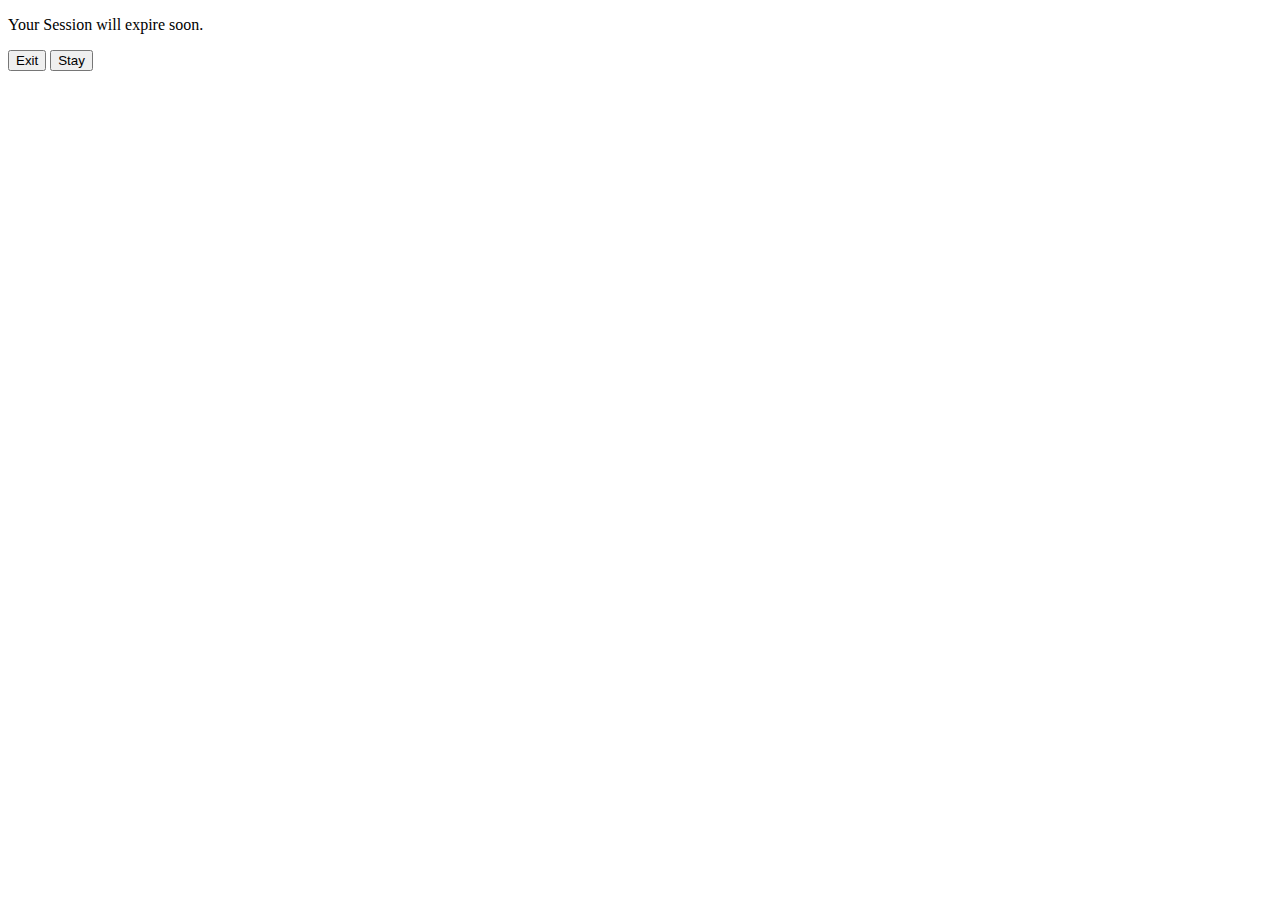
==== pop.html @ 1642c8dc "first commit" ====
﻿<!DOCTYPE HTML>

<html lang="en">

<head>
<meta charset="UTF-8">
<title>Popup Window</title>
</head>

<body>
<p>Your Session will expire soon.</p>
<button>Exit</button>
<button onclick="resetTimer()" id="stay">Stay</button>
</body>

</html>
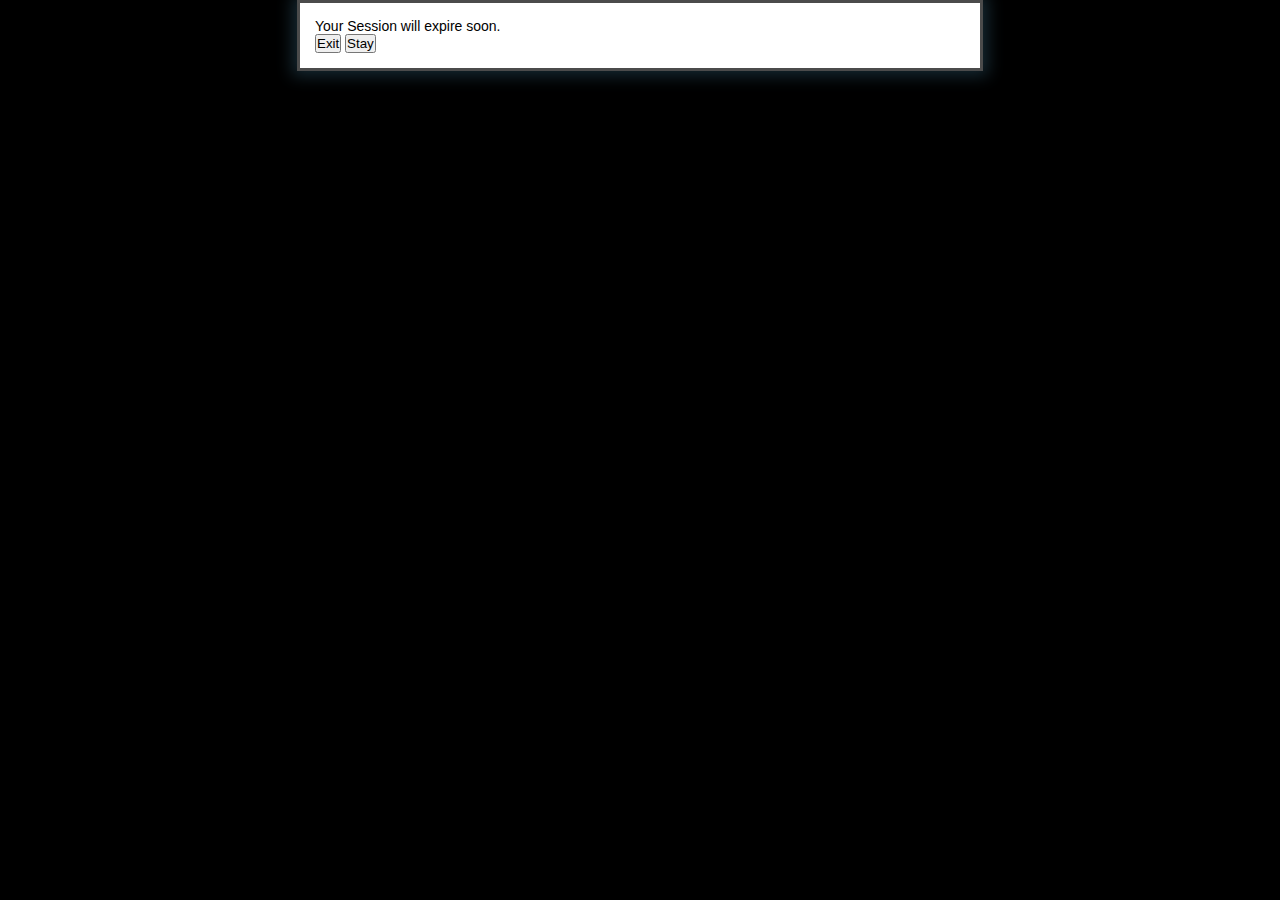
==== commit 11db85a2: "got some stuff fixed" ====
--- a/pop.html
+++ b/pop.html
@@ -5,12 +5,28 @@
 <head>
 <meta charset="UTF-8">
 <title>Popup Window</title>
+    <link rel="stylesheet" type="text/css" href="css/styles.css" media="screen">
+    <!-- jQuery UI style sheet reference. Smoothness is the theme used. -->
+    <link href="css/smoothness/jquery-ui-1.8.23.custom.css" type="text/css" rel="stylesheet">
+	<!-- Normal style sheet used for layout and general formatting. -->
+    <!--<link href="styles.css" type="text/css" rel="stylesheet">-->
+    <!-- HTML5 shim/shiv for HTML5 section element backward compatibility. -->
+    <script src="http://html5shiv.googlecode.com/svn/trunk/html5.js"></script>
+    <!-- jQuery library reference. Latest is always referenced from jQuery's CDN. -->
+    <script type="text/javascript" src="http://code.jquery.com/jquery-1.8.3.min.js"></script>
+    <!-- jQuery UI JavaScript library reference. -->
+    <script type="text/javascript" src="js/jquery-ui-1.8.23.custom.min.js"></script>
+    <!-- jQuery call to the accordion() method. -->
+    <script type="text/javascript" src="js/assignment5.js"></script>
 </head>
 
 <body>
 <p>Your Session will expire soon.</p>
 <button>Exit</button>
-<button onclick="resetTimer()" id="stay">Stay</button>
+<input type="button" onclick="stay()" value="Stay">
+
+<!--<button id="stay" onclick="stay()">Stay</button>-->
+<!--onclick="resetTimer()"-->
 </body>
 
 </html>--- a/css/styles.css
+++ b/css/styles.css
@@ -0,0 +1,73 @@
+/*Russell "Eric" Erickson
+ ICT 4510 Advanced Website Design
+ Assignment 2 - CSS Assignment*/
+/* reset browser styles */
+html, body, div, span, object, iframe, h1, h2, h3, h4, h5, h6, p, blockquote, pre, a, abbr, acronym, address, big, cite, code, del, dfn, em, img, ins, kbd, q, s, samp,small, strike, strong, sub, sup, tt, var, b, u, i, center, dl, dt, dd, ol, ul, li, fieldset, form, label, legend,
+table, caption, tbody, tfoot, thead, tr, th, td, article, aside, canvas, details, embed, 
+figure, figcaption, footer, header, hgroup, menu, nav, output, ruby, section, summary,
+time, mark, audio, video {
+	margin: 0;
+	padding: 0;
+	border: 0;
+	font-size: 100%;
+	vertical-align: baseline;
+}
+article, aside, details, figcaption, figure, footer, header, hgroup, menu, nav, section {
+	display: block;
+}
+html {
+	background-color: black;
+}
+body {
+font-family: "Times New Roman", Times, serif;;
+background-color: #FFFFFF;
+border: 3px solid #4B4B4B;
+box-shadow: 0 0 15px 5px rgba(44,82,100,.5);
+width: 860px;
+margin-top: 20px;
+margin-left: auto;
+margin-right: auto;
+margin-bottom: 20px;
+padding: 15px;
+}
+
+ol { 
+	padding-left: 1.4em;
+	list-style: decimal;
+}
+ul {
+	padding-left: 1.4em;
+	list-style: square;
+}
+table {
+	border-collapse: collapse;
+	border-spacing: 0;
+} 
+/* end reset browser styles */
+
+article, aside, figure, footer, header, nav, section {
+    display: block;
+}
+* {
+	margin: 0;
+	padding: 0;
+}
+body {
+	font-family: Verdana, Arial, Helvetica, sans-serif;
+    font-size: 87.5%;
+	width: 650px;
+	margin: 0 auto;
+}
+section {
+	padding: 15px 25px;
+}
+h1 { 
+	font-size: 150%;
+	margin-bottom: .5em;
+}
+ul {
+	padding-left: 45px;
+}
+li {
+	padding-bottom: .25em;
+}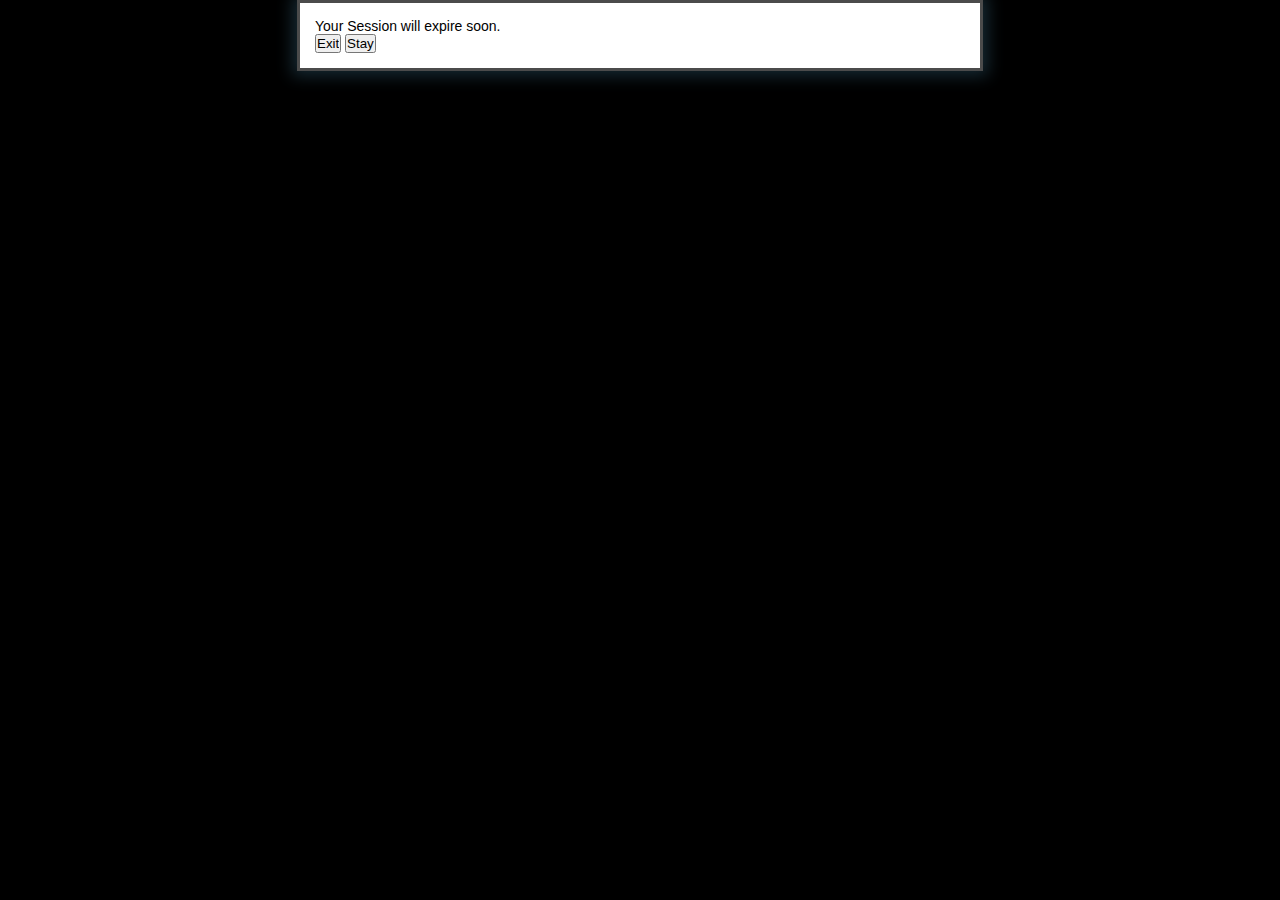
==== commit 1bc1125c: "Fixed some more functions" ====
--- a/pop.html
+++ b/pop.html
@@ -22,8 +22,8 @@
 
 <body>
 <p>Your Session will expire soon.</p>
-<button>Exit</button>
-<input type="button" onclick="stay()" value="Stay">
+<input type="button" onclick="exit()" value="Exit">
+<input type="button" onclick="stay(); refresh()" value="Stay">
 
 <!--<button id="stay" onclick="stay()">Stay</button>-->
 <!--onclick="resetTimer()"-->
